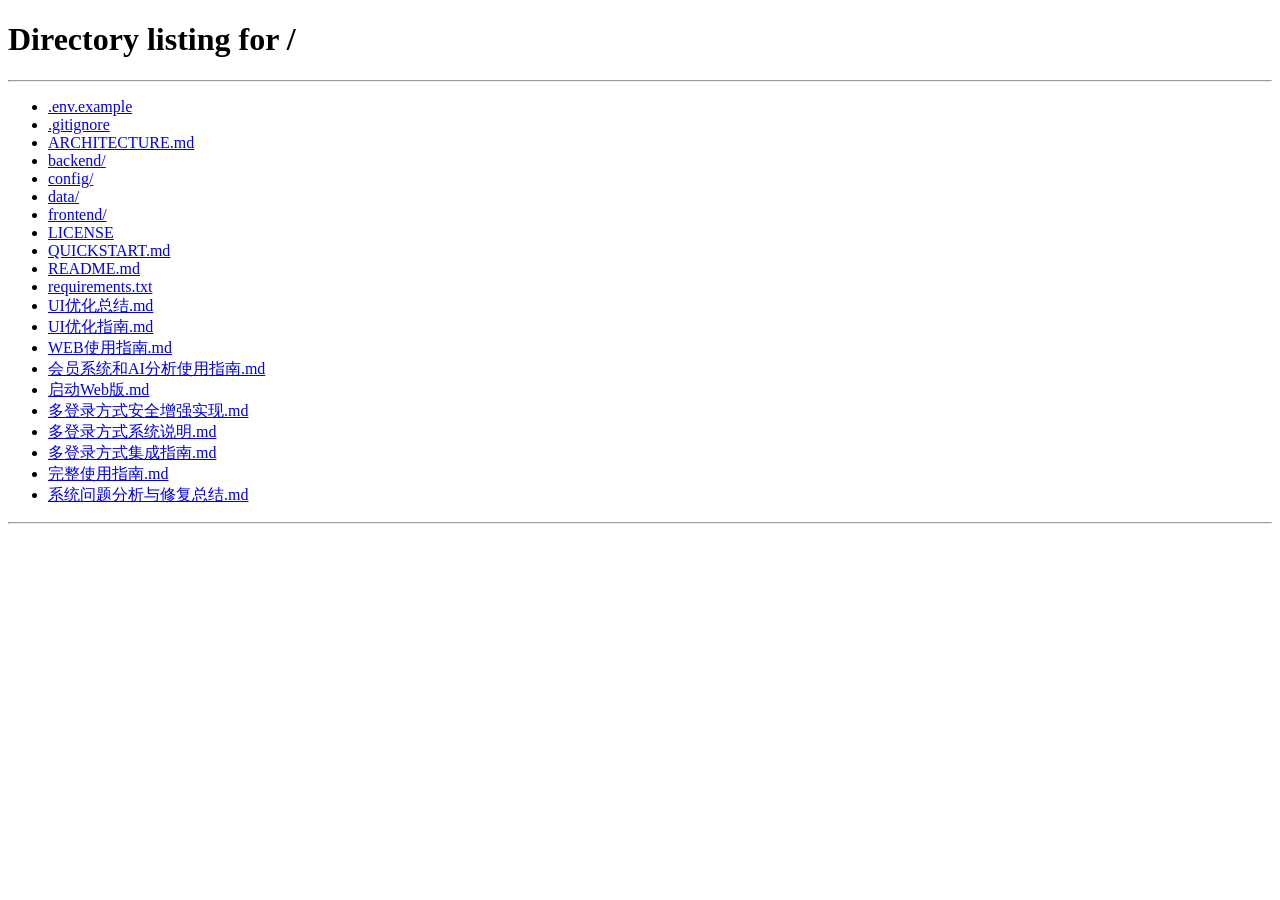
==== frontend/public/dashboard.html @ e8361f5a "fix: 修复页面渲染问题并添加统一导航系统 问题修复: - 配置FastAPI静态文件服务，修复CSS/JS无法加载的问题 - 添加/styles、/js、/assets路由映射 - 解决页面显示为" ====
<!DOCTYPE html>
<html lang="zh-CN">
<head>
    <meta charset="UTF-8">
    <meta name="viewport" content="width=device-width, initial-scale=1.0">
    <title>主控台 - AI陪伴学习系统</title>
    <link rel="stylesheet" href="/styles/design-system-enhanced.css">
    <style>
        body {
            background: linear-gradient(135deg, #667eea 0%, #764ba2 50%, #f093fb 100%);
            background-size: 400% 400%;
            animation: gradient-shift 15s ease infinite;
            min-height: 100vh;
            padding: 0;
            margin: 0;
        }

        @keyframes gradient-shift {
            0%, 100% { background-position: 0% 50%; }
            50% { background-position: 100% 50%; }
        }

        /* 顶部导航栏 */
        .navbar {
            background: rgba(255, 255, 255, 0.95);
            backdrop-filter: blur(10px);
            padding: 16px 0;
            box-shadow: 0 2px 20px rgba(0, 0, 0, 0.1);
            position: sticky;
            top: 0;
            z-index: 100;
        }

        .navbar-content {
            max-width: 1400px;
            margin: 0 auto;
            padding: 0 32px;
            display: flex;
            align-items: center;
            justify-content: space-between;
        }

        .navbar-brand {
            display: flex;
            align-items: center;
            gap: 12px;
            font-size: 24px;
            font-weight: 700;
            background: var(--primary-gradient);
            -webkit-background-clip: text;
            -webkit-text-fill-color: transparent;
            background-clip: text;
        }

        .navbar-menu {
            display: flex;
            gap: 8px;
        }

        .nav-item {
            padding: 8px 16px;
            border-radius: 8px;
            color: var(--text-primary);
            text-decoration: none;
            font-weight: 500;
            transition: all 0.2s;
        }

        .nav-item:hover {
            background: var(--gray-100);
        }

        .user-info {
            display: flex;
            align-items: center;
            gap: 12px;
        }

        .user-avatar {
            width: 40px;
            height: 40px;
            border-radius: 50%;
            background: var(--primary-gradient);
            display: flex;
            align-items: center;
            justify-content: center;
            color: white;
            font-weight: 600;
        }

        .btn-logout {
            padding: 8px 20px;
            background: transparent;
            border: 2px solid var(--primary-start);
            color: var(--primary-start);
            border-radius: 8px;
            cursor: pointer;
            font-weight: 600;
            transition: all 0.3s;
        }

        .btn-logout:hover {
            background: var(--primary-gradient);
            color: white;
            border-color: transparent;
        }

        /* 主内容区 */
        .main-content {
            max-width: 1400px;
            margin: 40px auto;
            padding: 0 32px;
        }

        .welcome-section {
            text-align: center;
            color: white;
            margin-bottom: 60px;
        }

        .welcome-title {
            font-size: 48px;
            font-weight: 700;
            margin-bottom: 16px;
            text-shadow: 0 2px 10px rgba(0, 0, 0, 0.2);
        }

        .welcome-subtitle {
            font-size: 20px;
            opacity: 0.95;
            text-shadow: 0 1px 5px rgba(0, 0, 0, 0.2);
        }

        /* 功能卡片网格 */
        .features-grid {
            display: grid;
            grid-template-columns: repeat(auto-fit, minmax(320px, 1fr));
            gap: 24px;
            margin-bottom: 40px;
        }

        .feature-card {
            background: rgba(255, 255, 255, 0.95);
            backdrop-filter: blur(10px);
            border-radius: 20px;
            padding: 32px;
            box-shadow: 0 10px 30px rgba(0, 0, 0, 0.1);
            transition: all 0.3s;
            cursor: pointer;
            text-decoration: none;
            color: inherit;
            display: block;
        }

        .feature-card:hover {
            transform: translateY(-8px);
            box-shadow: 0 20px 40px rgba(0, 0, 0, 0.2);
        }

        .feature-icon {
            width: 64px;
            height: 64px;
            border-radius: 16px;
            background: var(--primary-gradient);
            display: flex;
            align-items: center;
            justify-content: center;
            font-size: 32px;
            margin-bottom: 20px;
        }

        .feature-icon.secondary {
            background: var(--secondary-gradient);
        }

        .feature-icon.success {
            background: var(--success-gradient);
        }

        .feature-icon.warning {
            background: var(--warning-gradient);
        }

        .feature-title {
            font-size: 22px;
            font-weight: 700;
            color: var(--text-primary);
            margin-bottom: 12px;
        }

        .feature-description {
            font-size: 15px;
            color: var(--text-secondary);
            line-height: 1.6;
            margin-bottom: 20px;
        }

        .feature-badge {
            display: inline-flex;
            align-items: center;
            gap: 6px;
            padding: 6px 12px;
            background: rgba(102, 126, 234, 0.1);
            color: var(--primary-start);
            border-radius: 20px;
            font-size: 13px;
            font-weight: 600;
        }

        .feature-badge.vip {
            background: var(--vip-gradient);
            color: var(--gray-900);
        }

        /* 快速操作按钮 */
        .quick-actions {
            display: flex;
            gap: 16px;
            flex-wrap: wrap;
            margin-bottom: 40px;
        }

        .quick-btn {
            flex: 1;
            min-width: 200px;
            padding: 20px 32px;
            background: rgba(255, 255, 255, 0.95);
            backdrop-filter: blur(10px);
            border-radius: 16px;
            border: none;
            font-size: 16px;
            font-weight: 600;
            color: var(--text-primary);
            cursor: pointer;
            transition: all 0.3s;
            box-shadow: 0 4px 12px rgba(0, 0, 0, 0.1);
        }

        .quick-btn:hover {
            transform: translateY(-4px);
            box-shadow: 0 8px 20px rgba(0, 0, 0, 0.15);
        }

        .quick-btn.primary {
            background: var(--primary-gradient);
            color: white;
        }

        /* 响应式 */
        @media (max-width: 768px) {
            .navbar-menu {
                display: none;
            }

            .welcome-title {
                font-size: 32px;
            }

            .features-grid {
                grid-template-columns: 1fr;
            }

            .quick-actions {
                flex-direction: column;
            }

            .quick-btn {
                min-width: 100%;
            }
        }

        /* Loading遮罩 */
        .loading-overlay {
            position: fixed;
            top: 0;
            left: 0;
            right: 0;
            bottom: 0;
            background: rgba(255, 255, 255, 0.95);
            backdrop-filter: blur(4px);
            display: none;
            align-items: center;
            justify-content: center;
            z-index: 9999;
        }

        .loading-overlay.active {
            display: flex;
        }

        .loader {
            width: 50px;
            height: 50px;
            border: 5px solid rgba(102, 126, 234, 0.2);
            border-top-color: var(--primary-start);
            border-radius: 50%;
            animation: spin 1s linear infinite;
        }

        @keyframes spin {
            to { transform: rotate(360deg); }
        }
    </style>
</head>
<body>
    <!-- 顶部导航栏 -->
    <nav class="navbar">
        <div class="navbar-content">
            <div class="navbar-brand">
                <span>🎓</span>
                <span>AI陪伴学习系统</span>
            </div>

            <div class="navbar-menu">
                <a href="/dashboard" class="nav-item">主页</a>
                <a href="/student" class="nav-item">学习中心</a>
                <a href="/account-settings" class="nav-item">账号设置</a>
            </div>

            <div class="user-info">
                <div class="user-avatar" id="userAvatar">U</div>
                <button class="btn-logout" onclick="handleLogout()">退出登录</button>
            </div>
        </div>
    </nav>

    <!-- 主内容区 -->
    <div class="main-content">
        <!-- 欢迎区域 -->
        <div class="welcome-section">
            <h1 class="welcome-title">欢迎回来，<span id="userName">学生</span>！</h1>
            <p class="welcome-subtitle">选择下方功能开始您的智能学习之旅</p>
        </div>

        <!-- 快速操作 -->
        <div class="quick-actions">
            <button class="quick-btn primary" onclick="location.href='/student'">
                🚀 开始学习
            </button>
            <button class="quick-btn" onclick="location.href='/account-settings'">
                ⚙️ 账号设置
            </button>
            <button class="quick-btn" onclick="loadDashboard()">
                📊 学习报告
            </button>
        </div>

        <!-- 功能卡片 -->
        <div class="features-grid">
            <!-- 学习中心 -->
            <a href="/student" class="feature-card">
                <div class="feature-icon">📚</div>
                <h3 class="feature-title">学习中心</h3>
                <p class="feature-description">
                    开启AI陪伴学习，实时监测学习状态，智能分析学习内容，获得个性化建议。
                </p>
                <span class="feature-badge">🔥 核心功能</span>
            </a>

            <!-- 账号设置 -->
            <a href="/account-settings" class="feature-card">
                <div class="feature-icon secondary">🔐</div>
                <h3 class="feature-title">账号设置</h3>
                <p class="feature-description">
                    管理登录方式，绑定手机号、邮箱、微信等，提升账号安全性，查看安全分数。
                </p>
                <span class="feature-badge">安全分数: <span id="securityScore">--</span>/100</span>
            </a>

            <!-- VIP会员 -->
            <a href="#" onclick="showVIPModal(); return false;" class="feature-card">
                <div class="feature-icon warning">👑</div>
                <h3 class="feature-title">VIP会员</h3>
                <p class="feature-description">
                    升级VIP享受无限AI分析时长，深度学习内容识别，智能总结，优先支持。
                </p>
                <span class="feature-badge vip">💎 升级VIP</span>
            </a>

            <!-- 学习报告 -->
            <a href="#" onclick="showComingSoon('学习报告'); return false;" class="feature-card">
                <div class="feature-icon success">📈</div>
                <h3 class="feature-title">学习报告</h3>
                <p class="feature-description">
                    查看学习时长统计、专注度分析、学习趋势图表，全面了解学习情况。
                </p>
                <span class="feature-badge">即将推出</span>
            </a>

            <!-- 知识图谱 -->
            <a href="#" onclick="showComingSoon('知识图谱'); return false;" class="feature-card">
                <div class="feature-icon">🧠</div>
                <h3 class="feature-title">知识图谱</h3>
                <p class="feature-description">
                    可视化展示知识点掌握情况，追踪学习路径，发现知识盲点，智能推荐。
                </p>
                <span class="feature-badge">即将推出</span>
            </a>

            <!-- AI伙伴 -->
            <a href="#" onclick="showComingSoon('AI伙伴'); return false;" class="feature-card">
                <div class="feature-icon secondary">🤖</div>
                <h3 class="feature-title">AI伙伴</h3>
                <p class="feature-description">
                    AI助教、教练、朋友三种模式，提供学习辅导、鼓励支持、情感陪伴。
                </p>
                <span class="feature-badge">即将推出</span>
            </a>
        </div>
    </div>

    <!-- Loading遮罩 -->
    <div class="loading-overlay" id="loadingOverlay">
        <div class="loader"></div>
    </div>

    <script>
        const token = localStorage.getItem('token');

        // 页面加载
        window.onload = () => {
            if (!token) {
                window.location.href = '/';
                return;
            }
            loadUserInfo();
            loadSecurityScore();
        };

        // 加载用户信息
        async function loadUserInfo() {
            try {
                const response = await fetch('/api/auth/me', {
                    headers: {'Authorization': `Bearer ${token}`}
                });

                const result = await response.json();

                if (result.success) {
                    const user = result.data;
                    document.getElementById('userName').textContent = user.full_name || user.username || '学生';
                    const avatar = (user.full_name || user.username || 'U').charAt(0).toUpperCase();
                    document.getElementById('userAvatar').textContent = avatar;
                } else {
                    console.error('加载用户信息失败');
                }
            } catch (error) {
                console.error('加载用户信息错误:', error);
            }
        }

        // 加载安全分数
        async function loadSecurityScore() {
            try {
                const response = await fetch('/api/auth/security-status', {
                    headers: {'Authorization': `Bearer ${token}`}
                });

                const result = await response.json();

                if (result.success) {
                    document.getElementById('securityScore').textContent = result.data.security_score;
                }
            } catch (error) {
                console.error('加载安全分数错误:', error);
            }
        }

        // 登出
        function handleLogout() {
            if (confirm('确定要退出登录吗？')) {
                localStorage.clear();
                window.location.href = '/';
            }
        }

        // 显示VIP弹窗
        function showVIPModal() {
            alert('VIP会员功能正在开发中...\n\n升级VIP可享受：\n• 无限AI分析时长\n• 深度学习内容识别\n• 智能学习总结\n• 优先客服支持');
        }

        // 即将推出提示
        function showComingSoon(feature) {
            alert(`${feature}功能即将推出，敬请期待！`);
        }

        // 加载仪表板数据
        async function loadDashboard() {
            const overlay = document.getElementById('loadingOverlay');
            overlay.classList.add('active');

            try {
                const response = await fetch('/api/dashboard/student', {
                    headers: {'Authorization': `Bearer ${token}`}
                });

                const result = await response.json();

                if (result.success) {
                    // 显示仪表板数据
                    alert('学习数据加载成功！\n\n今日学习: ' + (result.data.today_minutes || 0) + '分钟\n本周学习: ' + (result.data.week_minutes || 0) + '分钟');
                } else {
                    alert('加载失败: ' + (result.message || '未知错误'));
                }
            } catch (error) {
                console.error('加载仪表板错误:', error);
                alert('网络错误，请稍后重试');
            } finally {
                overlay.classList.remove('active');
            }
        }
    </script>
</body>
</html>
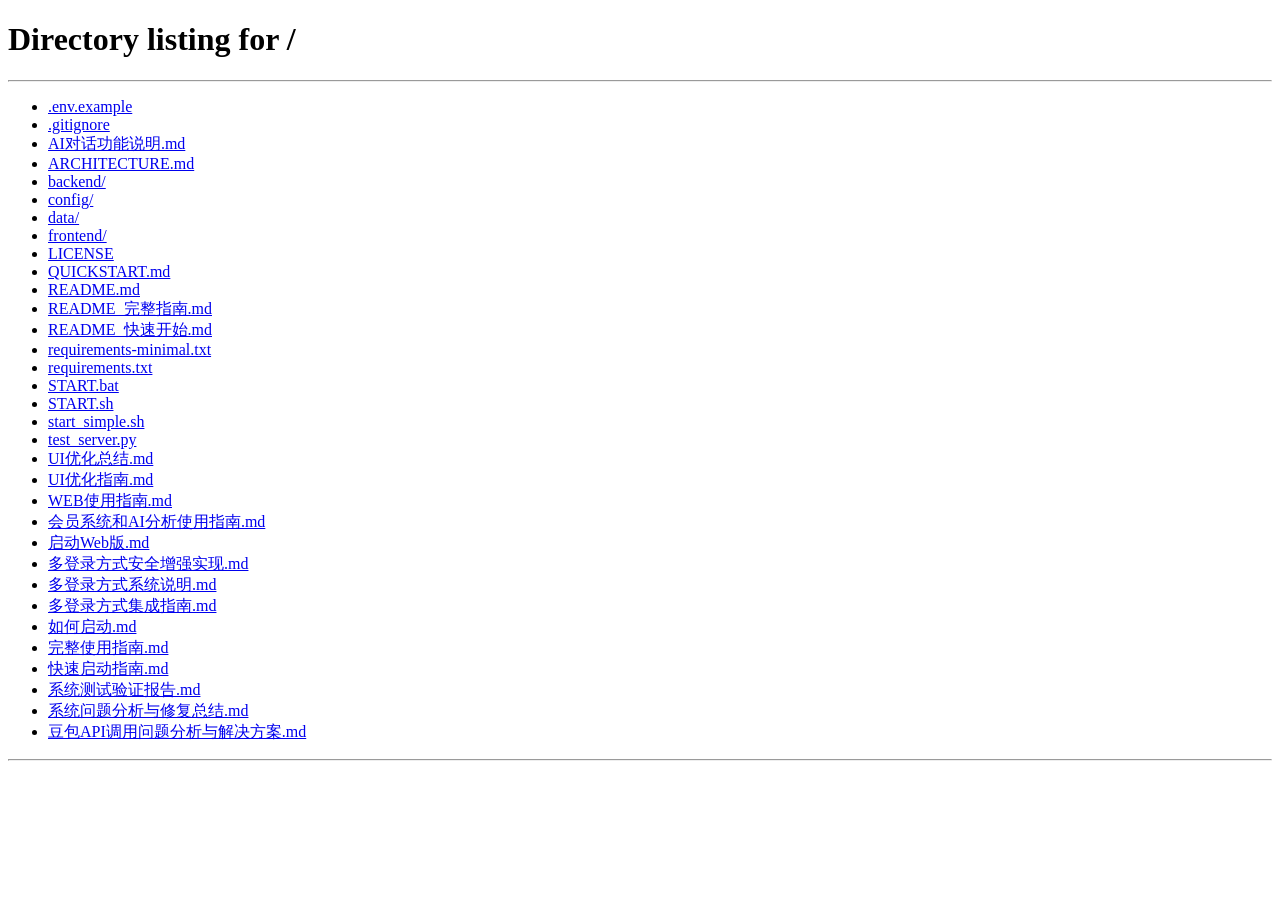
==== commit 4db6659c: "feat: 全面优化主控台页面，提升自然性和功能完整性 ## 主要改进  ### 1. 增加统计概览（更全面） - 新增4个统计卡片：今日学习、本周学习、学习专注度、安全分数 - 实时显示学习数据，带" ====
--- a/frontend/public/dashboard.html
+++ b/frontend/public/dashboard.html
@@ -70,6 +70,11 @@
             background: var(--gray-100);
         }
 
+        .nav-item.active {
+            background: var(--primary-gradient);
+            color: white;
+        }
+
         .user-info {
             display: flex;
             align-items: center;
@@ -109,19 +114,19 @@
         .main-content {
             max-width: 1400px;
             margin: 40px auto;
-            padding: 0 32px;
+            padding: 0 32px 40px;
         }
 
         .welcome-section {
             text-align: center;
             color: white;
-            margin-bottom: 60px;
+            margin-bottom: 40px;
         }
 
         .welcome-title {
             font-size: 48px;
             font-weight: 700;
-            margin-bottom: 16px;
+            margin-bottom: 12px;
             text-shadow: 0 2px 10px rgba(0, 0, 0, 0.2);
         }
 
@@ -129,101 +134,92 @@
             font-size: 20px;
             opacity: 0.95;
             text-shadow: 0 1px 5px rgba(0, 0, 0, 0.2);
-        }
-
-        /* 功能卡片网格 */
-        .features-grid {
+            margin-bottom: 8px;
+        }
+
+        .current-time {
+            font-size: 16px;
+            opacity: 0.9;
+            text-shadow: 0 1px 5px rgba(0, 0, 0, 0.2);
+        }
+
+        /* 统计卡片 */
+        .stats-grid {
             display: grid;
-            grid-template-columns: repeat(auto-fit, minmax(320px, 1fr));
-            gap: 24px;
+            grid-template-columns: repeat(auto-fit, minmax(240px, 1fr));
+            gap: 20px;
             margin-bottom: 40px;
         }
 
-        .feature-card {
+        .stat-card {
             background: rgba(255, 255, 255, 0.95);
             backdrop-filter: blur(10px);
-            border-radius: 20px;
-            padding: 32px;
-            box-shadow: 0 10px 30px rgba(0, 0, 0, 0.1);
+            border-radius: 16px;
+            padding: 24px;
+            box-shadow: 0 4px 12px rgba(0, 0, 0, 0.1);
             transition: all 0.3s;
-            cursor: pointer;
-            text-decoration: none;
-            color: inherit;
-            display: block;
-        }
-
-        .feature-card:hover {
-            transform: translateY(-8px);
-            box-shadow: 0 20px 40px rgba(0, 0, 0, 0.2);
-        }
-
-        .feature-icon {
-            width: 64px;
-            height: 64px;
-            border-radius: 16px;
-            background: var(--primary-gradient);
+        }
+
+        .stat-card:hover {
+            transform: translateY(-4px);
+            box-shadow: 0 8px 20px rgba(0, 0, 0, 0.15);
+        }
+
+        .stat-header {
+            display: flex;
+            align-items: center;
+            gap: 12px;
+            margin-bottom: 16px;
+        }
+
+        .stat-icon {
+            width: 48px;
+            height: 48px;
+            border-radius: 12px;
             display: flex;
             align-items: center;
             justify-content: center;
+            font-size: 24px;
+        }
+
+        .stat-icon.primary { background: var(--primary-gradient); }
+        .stat-icon.secondary { background: var(--secondary-gradient); }
+        .stat-icon.success { background: var(--success-gradient); }
+        .stat-icon.warning { background: var(--warning-gradient); }
+
+        .stat-title {
+            font-size: 14px;
+            color: var(--text-secondary);
+            font-weight: 500;
+        }
+
+        .stat-value {
             font-size: 32px;
-            margin-bottom: 20px;
-        }
-
-        .feature-icon.secondary {
-            background: var(--secondary-gradient);
-        }
-
-        .feature-icon.success {
-            background: var(--success-gradient);
-        }
-
-        .feature-icon.warning {
-            background: var(--warning-gradient);
-        }
-
-        .feature-title {
-            font-size: 22px;
             font-weight: 700;
             color: var(--text-primary);
-            margin-bottom: 12px;
-        }
-
-        .feature-description {
-            font-size: 15px;
-            color: var(--text-secondary);
-            line-height: 1.6;
-            margin-bottom: 20px;
-        }
-
-        .feature-badge {
-            display: inline-flex;
-            align-items: center;
-            gap: 6px;
-            padding: 6px 12px;
-            background: rgba(102, 126, 234, 0.1);
-            color: var(--primary-start);
-            border-radius: 20px;
+            margin-bottom: 8px;
+        }
+
+        .stat-change {
             font-size: 13px;
-            font-weight: 600;
-        }
-
-        .feature-badge.vip {
-            background: var(--vip-gradient);
-            color: var(--gray-900);
-        }
-
-        /* 快速操作按钮 */
+            display: flex;
+            align-items: center;
+            gap: 4px;
+        }
+
+        .stat-change.positive { color: var(--success-start); }
+        .stat-change.neutral { color: var(--text-secondary); }
+
+        /* 快速操作 */
         .quick-actions {
-            display: flex;
+            display: grid;
+            grid-template-columns: repeat(auto-fit, minmax(200px, 1fr));
             gap: 16px;
-            flex-wrap: wrap;
             margin-bottom: 40px;
         }
 
         .quick-btn {
-            flex: 1;
-            min-width: 200px;
-            padding: 20px 32px;
+            padding: 20px 24px;
             background: rgba(255, 255, 255, 0.95);
             backdrop-filter: blur(10px);
             border-radius: 16px;
@@ -234,6 +230,10 @@
             cursor: pointer;
             transition: all 0.3s;
             box-shadow: 0 4px 12px rgba(0, 0, 0, 0.1);
+            display: flex;
+            align-items: center;
+            justify-content: center;
+            gap: 8px;
         }
 
         .quick-btn:hover {
@@ -246,27 +246,323 @@
             color: white;
         }
 
-        /* 响应式 */
-        @media (max-width: 768px) {
-            .navbar-menu {
-                display: none;
-            }
-
-            .welcome-title {
-                font-size: 32px;
-            }
-
-            .features-grid {
-                grid-template-columns: 1fr;
-            }
-
-            .quick-actions {
-                flex-direction: column;
-            }
-
-            .quick-btn {
-                min-width: 100%;
-            }
+        /* 内容区块 */
+        .content-section {
+            margin-bottom: 40px;
+        }
+
+        .section-header {
+            display: flex;
+            align-items: center;
+            justify-content: space-between;
+            margin-bottom: 20px;
+        }
+
+        .section-title {
+            font-size: 24px;
+            font-weight: 700;
+            color: white;
+            text-shadow: 0 2px 10px rgba(0, 0, 0, 0.2);
+        }
+
+        .section-link {
+            color: white;
+            text-decoration: none;
+            font-size: 14px;
+            opacity: 0.9;
+            transition: opacity 0.2s;
+        }
+
+        .section-link:hover {
+            opacity: 1;
+            text-decoration: underline;
+        }
+
+        /* 功能卡片网格 */
+        .features-grid {
+            display: grid;
+            grid-template-columns: repeat(auto-fill, minmax(280px, 1fr));
+            gap: 20px;
+            margin-bottom: 40px;
+        }
+
+        .feature-card {
+            background: rgba(255, 255, 255, 0.95);
+            backdrop-filter: blur(10px);
+            border-radius: 16px;
+            padding: 24px;
+            box-shadow: 0 4px 12px rgba(0, 0, 0, 0.1);
+            transition: all 0.3s;
+            cursor: pointer;
+            text-decoration: none;
+            color: inherit;
+            display: block;
+            position: relative;
+            overflow: hidden;
+        }
+
+        .feature-card:hover {
+            transform: translateY(-6px);
+            box-shadow: 0 12px 24px rgba(0, 0, 0, 0.2);
+        }
+
+        .feature-card.disabled {
+            opacity: 0.6;
+            cursor: not-allowed;
+        }
+
+        .feature-card.disabled:hover {
+            transform: none;
+        }
+
+        .feature-icon {
+            width: 56px;
+            height: 56px;
+            border-radius: 12px;
+            background: var(--primary-gradient);
+            display: flex;
+            align-items: center;
+            justify-content: center;
+            font-size: 28px;
+            margin-bottom: 16px;
+        }
+
+        .feature-icon.secondary { background: var(--secondary-gradient); }
+        .feature-icon.success { background: var(--success-gradient); }
+        .feature-icon.warning { background: var(--warning-gradient); }
+
+        .feature-title {
+            font-size: 18px;
+            font-weight: 700;
+            color: var(--text-primary);
+            margin-bottom: 8px;
+        }
+
+        .feature-description {
+            font-size: 14px;
+            color: var(--text-secondary);
+            line-height: 1.6;
+            margin-bottom: 16px;
+        }
+
+        .feature-meta {
+            display: flex;
+            align-items: center;
+            justify-content: space-between;
+            gap: 8px;
+        }
+
+        .feature-badge {
+            display: inline-flex;
+            align-items: center;
+            gap: 4px;
+            padding: 4px 10px;
+            background: rgba(102, 126, 234, 0.1);
+            color: var(--primary-start);
+            border-radius: 12px;
+            font-size: 12px;
+            font-weight: 600;
+        }
+
+        .feature-badge.available {
+            background: rgba(52, 211, 153, 0.1);
+            color: var(--success-start);
+        }
+
+        .feature-badge.vip {
+            background: var(--vip-gradient);
+            color: var(--gray-900);
+        }
+
+        .feature-badge.coming {
+            background: rgba(156, 163, 175, 0.1);
+            color: var(--text-secondary);
+        }
+
+        /* 最近活动 */
+        .activity-list {
+            background: rgba(255, 255, 255, 0.95);
+            backdrop-filter: blur(10px);
+            border-radius: 16px;
+            padding: 24px;
+            box-shadow: 0 4px 12px rgba(0, 0, 0, 0.1);
+        }
+
+        .activity-item {
+            display: flex;
+            align-items: center;
+            gap: 16px;
+            padding: 16px;
+            border-radius: 12px;
+            transition: background 0.2s;
+            margin-bottom: 8px;
+        }
+
+        .activity-item:hover {
+            background: var(--gray-50);
+        }
+
+        .activity-icon {
+            width: 40px;
+            height: 40px;
+            border-radius: 10px;
+            background: var(--primary-gradient);
+            display: flex;
+            align-items: center;
+            justify-content: center;
+            font-size: 20px;
+            flex-shrink: 0;
+        }
+
+        .activity-content {
+            flex: 1;
+        }
+
+        .activity-title {
+            font-size: 15px;
+            font-weight: 600;
+            color: var(--text-primary);
+            margin-bottom: 4px;
+        }
+
+        .activity-time {
+            font-size: 13px;
+            color: var(--text-secondary);
+        }
+
+        .activity-value {
+            font-size: 18px;
+            font-weight: 700;
+            color: var(--primary-start);
+        }
+
+        .empty-state {
+            text-align: center;
+            padding: 40px 20px;
+            color: var(--text-secondary);
+        }
+
+        .empty-state-icon {
+            font-size: 48px;
+            margin-bottom: 16px;
+            opacity: 0.5;
+        }
+
+        /* 模态框 */
+        .modal-overlay {
+            position: fixed;
+            top: 0;
+            left: 0;
+            right: 0;
+            bottom: 0;
+            background: rgba(0, 0, 0, 0.5);
+            backdrop-filter: blur(4px);
+            display: none;
+            align-items: center;
+            justify-content: center;
+            z-index: 1000;
+            animation: fadeIn 0.3s;
+        }
+
+        .modal-overlay.active {
+            display: flex;
+        }
+
+        @keyframes fadeIn {
+            from { opacity: 0; }
+            to { opacity: 1; }
+        }
+
+        .modal-content {
+            background: white;
+            border-radius: 20px;
+            padding: 32px;
+            max-width: 500px;
+            width: 90%;
+            box-shadow: 0 20px 60px rgba(0, 0, 0, 0.3);
+            animation: slideUp 0.3s;
+        }
+
+        @keyframes slideUp {
+            from { transform: translateY(20px); opacity: 0; }
+            to { transform: translateY(0); opacity: 1; }
+        }
+
+        .modal-header {
+            display: flex;
+            align-items: center;
+            gap: 12px;
+            margin-bottom: 20px;
+        }
+
+        .modal-icon {
+            width: 56px;
+            height: 56px;
+            border-radius: 14px;
+            background: var(--warning-gradient);
+            display: flex;
+            align-items: center;
+            justify-content: center;
+            font-size: 32px;
+        }
+
+        .modal-title {
+            font-size: 24px;
+            font-weight: 700;
+            color: var(--text-primary);
+        }
+
+        .modal-body {
+            margin-bottom: 24px;
+            color: var(--text-secondary);
+            line-height: 1.6;
+        }
+
+        .modal-features {
+            background: var(--gray-50);
+            border-radius: 12px;
+            padding: 20px;
+            margin: 20px 0;
+        }
+
+        .modal-feature-item {
+            display: flex;
+            align-items: center;
+            gap: 12px;
+            padding: 8px 0;
+            color: var(--text-primary);
+            font-size: 15px;
+        }
+
+        .modal-actions {
+            display: flex;
+            gap: 12px;
+        }
+
+        .modal-btn {
+            flex: 1;
+            padding: 12px 24px;
+            border-radius: 10px;
+            border: none;
+            font-size: 16px;
+            font-weight: 600;
+            cursor: pointer;
+            transition: all 0.2s;
+        }
+
+        .modal-btn.primary {
+            background: var(--primary-gradient);
+            color: white;
+        }
+
+        .modal-btn.secondary {
+            background: var(--gray-100);
+            color: var(--text-primary);
+        }
+
+        .modal-btn:hover {
+            transform: translateY(-2px);
+            box-shadow: 0 4px 12px rgba(0, 0, 0, 0.15);
         }
 
         /* Loading遮罩 */
@@ -300,6 +596,29 @@
         @keyframes spin {
             to { transform: rotate(360deg); }
         }
+
+        /* 响应式 */
+        @media (max-width: 768px) {
+            .navbar-menu {
+                display: none;
+            }
+
+            .welcome-title {
+                font-size: 32px;
+            }
+
+            .stats-grid {
+                grid-template-columns: 1fr;
+            }
+
+            .features-grid {
+                grid-template-columns: 1fr;
+            }
+
+            .quick-actions {
+                grid-template-columns: 1fr;
+            }
+        }
     </style>
 </head>
 <body>
@@ -312,7 +631,7 @@
             </div>
 
             <div class="navbar-menu">
-                <a href="/dashboard" class="nav-item">主页</a>
+                <a href="/dashboard" class="nav-item active">主页</a>
                 <a href="/student" class="nav-item">学习中心</a>
                 <a href="/account-settings" class="nav-item">账号设置</a>
             </div>
@@ -329,83 +648,255 @@
         <!-- 欢迎区域 -->
         <div class="welcome-section">
             <h1 class="welcome-title">欢迎回来，<span id="userName">学生</span>！</h1>
-            <p class="welcome-subtitle">选择下方功能开始您的智能学习之旅</p>
+            <p class="welcome-subtitle">让我们开始今天的学习之旅</p>
+            <p class="current-time" id="currentTime"></p>
+        </div>
+
+        <!-- 统计概览 -->
+        <div class="stats-grid">
+            <div class="stat-card">
+                <div class="stat-header">
+                    <div class="stat-icon primary">⏱️</div>
+                    <div class="stat-title">今日学习</div>
+                </div>
+                <div class="stat-value"><span id="todayMinutes">0</span> 分钟</div>
+                <div class="stat-change positive">
+                    <span>📈</span>
+                    <span>继续保持！</span>
+                </div>
+            </div>
+
+            <div class="stat-card">
+                <div class="stat-header">
+                    <div class="stat-icon secondary">📅</div>
+                    <div class="stat-title">本周学习</div>
+                </div>
+                <div class="stat-value"><span id="weekMinutes">0</span> 分钟</div>
+                <div class="stat-change neutral">
+                    <span>本周累计</span>
+                </div>
+            </div>
+
+            <div class="stat-card">
+                <div class="stat-header">
+                    <div class="stat-icon success">🎯</div>
+                    <div class="stat-title">学习专注度</div>
+                </div>
+                <div class="stat-value"><span id="focusScore">--</span>%</div>
+                <div class="stat-change neutral">
+                    <span>平均水平</span>
+                </div>
+            </div>
+
+            <div class="stat-card">
+                <div class="stat-header">
+                    <div class="stat-icon warning">🔒</div>
+                    <div class="stat-title">安全分数</div>
+                </div>
+                <div class="stat-value"><span id="securityScore">--</span>/100</div>
+                <div class="stat-change neutral">
+                    <span id="securityStatus">加载中...</span>
+                </div>
+            </div>
         </div>
 
         <!-- 快速操作 -->
         <div class="quick-actions">
             <button class="quick-btn primary" onclick="location.href='/student'">
-                🚀 开始学习
+                <span>🚀</span>
+                <span>开始学习</span>
+            </button>
+            <button class="quick-btn" onclick="location.href='/student'">
+                <span>🤖</span>
+                <span>AI伙伴对话</span>
             </button>
             <button class="quick-btn" onclick="location.href='/account-settings'">
-                ⚙️ 账号设置
+                <span>⚙️</span>
+                <span>账号设置</span>
             </button>
-            <button class="quick-btn" onclick="loadDashboard()">
-                📊 学习报告
+            <button class="quick-btn" onclick="showVIPModal()">
+                <span>👑</span>
+                <span>升级VIP</span>
             </button>
         </div>
 
-        <!-- 功能卡片 -->
-        <div class="features-grid">
-            <!-- 学习中心 -->
-            <a href="/student" class="feature-card">
-                <div class="feature-icon">📚</div>
-                <h3 class="feature-title">学习中心</h3>
-                <p class="feature-description">
-                    开启AI陪伴学习，实时监测学习状态，智能分析学习内容，获得个性化建议。
+        <!-- 核心功能 -->
+        <div class="content-section">
+            <div class="section-header">
+                <h2 class="section-title">📚 核心功能</h2>
+            </div>
+
+            <div class="features-grid">
+                <!-- 学习中心 -->
+                <a href="/student" class="feature-card">
+                    <div class="feature-icon primary">📚</div>
+                    <h3 class="feature-title">学习中心</h3>
+                    <p class="feature-description">
+                        开启AI陪伴学习，实时监测学习状态，智能分析学习内容，获得个性化建议。
+                    </p>
+                    <div class="feature-meta">
+                        <span class="feature-badge available">✓ 立即使用</span>
+                    </div>
+                </a>
+
+                <!-- AI学习伙伴 -->
+                <a href="/student" class="feature-card">
+                    <div class="feature-icon secondary">🤖</div>
+                    <h3 class="feature-title">AI学习伙伴</h3>
+                    <p class="feature-description">
+                        AI助教、教练、朋友三种模式，提供学习辅导、鼓励支持、情感陪伴。
+                    </p>
+                    <div class="feature-meta">
+                        <span class="feature-badge available">✓ 立即使用</span>
+                    </div>
+                </a>
+
+                <!-- 账号安全 -->
+                <a href="/account-settings" class="feature-card">
+                    <div class="feature-icon warning">🔐</div>
+                    <h3 class="feature-title">账号设置</h3>
+                    <p class="feature-description">
+                        管理登录方式，绑定手机号、邮箱、微信等，提升账号安全性，查看安全分数。
+                    </p>
+                    <div class="feature-meta">
+                        <span class="feature-badge">安全分数: <span id="securityScore2">--</span></span>
+                    </div>
+                </a>
+
+                <!-- VIP会员 -->
+                <a href="#" onclick="showVIPModal(); return false;" class="feature-card">
+                    <div class="feature-icon success">👑</div>
+                    <h3 class="feature-title">VIP会员</h3>
+                    <p class="feature-description">
+                        升级VIP享受无限AI分析时长，深度学习内容识别，智能总结，优先支持。
+                    </p>
+                    <div class="feature-meta">
+                        <span class="feature-badge vip">💎 升级VIP</span>
+                    </div>
+                </a>
+            </div>
+        </div>
+
+        <!-- 更多功能 -->
+        <div class="content-section">
+            <div class="section-header">
+                <h2 class="section-title">🔮 即将推出</h2>
+            </div>
+
+            <div class="features-grid">
+                <!-- 学习报告 -->
+                <div class="feature-card disabled">
+                    <div class="feature-icon success">📈</div>
+                    <h3 class="feature-title">学习报告</h3>
+                    <p class="feature-description">
+                        查看学习时长统计、专注度分析、学习趋势图表，全面了解学习情况。
+                    </p>
+                    <div class="feature-meta">
+                        <span class="feature-badge coming">⏰ 即将推出</span>
+                    </div>
+                </div>
+
+                <!-- 知识图谱 -->
+                <div class="feature-card disabled">
+                    <div class="feature-icon primary">🧠</div>
+                    <h3 class="feature-title">知识图谱</h3>
+                    <p class="feature-description">
+                        可视化展示知识点掌握情况，追踪学习路径，发现知识盲点，智能推荐。
+                    </p>
+                    <div class="feature-meta">
+                        <span class="feature-badge coming">⏰ 即将推出</span>
+                    </div>
+                </div>
+
+                <!-- 学习小组 -->
+                <div class="feature-card disabled">
+                    <div class="feature-icon secondary">👥</div>
+                    <h3 class="feature-title">学习小组</h3>
+                    <p class="feature-description">
+                        创建或加入学习小组，与同学一起学习，分享笔记，互相监督，共同进步。
+                    </p>
+                    <div class="feature-meta">
+                        <span class="feature-badge coming">⏰ 即将推出</span>
+                    </div>
+                </div>
+
+                <!-- 智能提醒 -->
+                <div class="feature-card disabled">
+                    <div class="feature-icon warning">⏰</div>
+                    <h3 class="feature-title">智能提醒</h3>
+                    <p class="feature-description">
+                        根据学习计划和习惯，智能提醒学习时间，防止拖延，养成良好学习习惯。
+                    </p>
+                    <div class="feature-meta">
+                        <span class="feature-badge coming">⏰ 即将推出</span>
+                    </div>
+                </div>
+            </div>
+        </div>
+
+        <!-- 最近活动 -->
+        <div class="content-section">
+            <div class="section-header">
+                <h2 class="section-title">📊 最近活动</h2>
+                <a href="#" class="section-link" onclick="loadDashboard(); return false;">查看全部 →</a>
+            </div>
+
+            <div class="activity-list" id="activityList">
+                <div class="empty-state">
+                    <div class="empty-state-icon">📭</div>
+                    <div>暂无学习记录，开始你的第一次学习吧！</div>
+                </div>
+            </div>
+        </div>
+    </div>
+
+    <!-- VIP模态框 -->
+    <div class="modal-overlay" id="vipModal">
+        <div class="modal-content">
+            <div class="modal-header">
+                <div class="modal-icon">👑</div>
+                <h3 class="modal-title">升级VIP会员</h3>
+            </div>
+
+            <div class="modal-body">
+                <p>升级VIP会员，享受更多专属特权：</p>
+
+                <div class="modal-features">
+                    <div class="modal-feature-item">
+                        <span>✓</span>
+                        <span>无限AI分析时长</span>
+                    </div>
+                    <div class="modal-feature-item">
+                        <span>✓</span>
+                        <span>深度学习内容识别</span>
+                    </div>
+                    <div class="modal-feature-item">
+                        <span>✓</span>
+                        <span>智能学习总结报告</span>
+                    </div>
+                    <div class="modal-feature-item">
+                        <span>✓</span>
+                        <span>优先客服支持</span>
+                    </div>
+                    <div class="modal-feature-item">
+                        <span>✓</span>
+                        <span>专属学习建议</span>
+                    </div>
+                    <div class="modal-feature-item">
+                        <span>✓</span>
+                        <span>高级数据分析</span>
+                    </div>
+                </div>
+
+                <p style="color: var(--text-secondary); font-size: 14px; margin-top: 16px;">
+                    VIP功能正在开发中，敬请期待...
                 </p>
-                <span class="feature-badge">🔥 核心功能</span>
-            </a>
-
-            <!-- 账号设置 -->
-            <a href="/account-settings" class="feature-card">
-                <div class="feature-icon secondary">🔐</div>
-                <h3 class="feature-title">账号设置</h3>
-                <p class="feature-description">
-                    管理登录方式，绑定手机号、邮箱、微信等，提升账号安全性，查看安全分数。
-                </p>
-                <span class="feature-badge">安全分数: <span id="securityScore">--</span>/100</span>
-            </a>
-
-            <!-- VIP会员 -->
-            <a href="#" onclick="showVIPModal(); return false;" class="feature-card">
-                <div class="feature-icon warning">👑</div>
-                <h3 class="feature-title">VIP会员</h3>
-                <p class="feature-description">
-                    升级VIP享受无限AI分析时长，深度学习内容识别，智能总结，优先支持。
-                </p>
-                <span class="feature-badge vip">💎 升级VIP</span>
-            </a>
-
-            <!-- 学习报告 -->
-            <a href="#" onclick="showComingSoon('学习报告'); return false;" class="feature-card">
-                <div class="feature-icon success">📈</div>
-                <h3 class="feature-title">学习报告</h3>
-                <p class="feature-description">
-                    查看学习时长统计、专注度分析、学习趋势图表，全面了解学习情况。
-                </p>
-                <span class="feature-badge">即将推出</span>
-            </a>
-
-            <!-- 知识图谱 -->
-            <a href="#" onclick="showComingSoon('知识图谱'); return false;" class="feature-card">
-                <div class="feature-icon">🧠</div>
-                <h3 class="feature-title">知识图谱</h3>
-                <p class="feature-description">
-                    可视化展示知识点掌握情况，追踪学习路径，发现知识盲点，智能推荐。
-                </p>
-                <span class="feature-badge">即将推出</span>
-            </a>
-
-            <!-- AI伙伴 -->
-            <a href="#" onclick="showComingSoon('AI伙伴'); return false;" class="feature-card">
-                <div class="feature-icon secondary">🤖</div>
-                <h3 class="feature-title">AI伙伴</h3>
-                <p class="feature-description">
-                    AI助教、教练、朋友三种模式，提供学习辅导、鼓励支持、情感陪伴。
-                </p>
-                <span class="feature-badge">即将推出</span>
-            </a>
+            </div>
+
+            <div class="modal-actions">
+                <button class="modal-btn secondary" onclick="closeVIPModal()">稍后再说</button>
+                <button class="modal-btn primary" onclick="closeVIPModal()">了解更多</button>
+            </div>
         </div>
     </div>
 
@@ -423,9 +914,26 @@
                 window.location.href = '/';
                 return;
             }
+            updateCurrentTime();
+            setInterval(updateCurrentTime, 1000);
             loadUserInfo();
             loadSecurityScore();
+            loadDashboardStats();
         };
+
+        // 更新当前时间
+        function updateCurrentTime() {
+            const now = new Date();
+            const options = {
+                weekday: 'long',
+                year: 'numeric',
+                month: 'long',
+                day: 'numeric',
+                hour: '2-digit',
+                minute: '2-digit'
+            };
+            document.getElementById('currentTime').textContent = now.toLocaleDateString('zh-CN', options);
+        }
 
         // 加载用户信息
         async function loadUserInfo() {
@@ -438,8 +946,9 @@
 
                 if (result.success) {
                     const user = result.data;
-                    document.getElementById('userName').textContent = user.full_name || user.username || '学生';
-                    const avatar = (user.full_name || user.username || 'U').charAt(0).toUpperCase();
+                    const displayName = user.full_name || user.username || '学生';
+                    document.getElementById('userName').textContent = displayName;
+                    const avatar = displayName.charAt(0).toUpperCase();
                     document.getElementById('userAvatar').textContent = avatar;
                 } else {
                     console.error('加载用户信息失败');
@@ -459,11 +968,102 @@
                 const result = await response.json();
 
                 if (result.success) {
-                    document.getElementById('securityScore').textContent = result.data.security_score;
+                    const score = result.data.security_score;
+                    document.getElementById('securityScore').textContent = score;
+                    document.getElementById('securityScore2').textContent = score;
+
+                    // 安全分数状态
+                    const statusEl = document.getElementById('securityStatus');
+                    if (score >= 80) {
+                        statusEl.textContent = '安全';
+                        statusEl.style.color = 'var(--success-start)';
+                    } else if (score >= 60) {
+                        statusEl.textContent = '一般';
+                        statusEl.style.color = 'var(--warning-start)';
+                    } else {
+                        statusEl.textContent = '需加强';
+                        statusEl.style.color = 'var(--error-start)';
+                    }
                 }
             } catch (error) {
                 console.error('加载安全分数错误:', error);
-            }
+                document.getElementById('securityStatus').textContent = '未知';
+            }
+        }
+
+        // 加载仪表板统计数据
+        async function loadDashboardStats() {
+            try {
+                const response = await fetch('/api/dashboard/student', {
+                    headers: {'Authorization': `Bearer ${token}`}
+                });
+
+                const result = await response.json();
+
+                if (result.success) {
+                    const data = result.data;
+
+                    // 更新统计数据
+                    document.getElementById('todayMinutes').textContent = data.today_minutes || 0;
+                    document.getElementById('weekMinutes').textContent = data.week_minutes || 0;
+
+                    // 计算专注度（模拟）
+                    const focus = data.today_minutes > 0 ? Math.min(95, 70 + Math.floor(data.today_minutes / 10)) : 0;
+                    document.getElementById('focusScore').textContent = focus;
+
+                    // 显示最近活动
+                    if (data.recent_sessions && data.recent_sessions.length > 0) {
+                        displayRecentActivity(data.recent_sessions);
+                    }
+                } else {
+                    console.log('暂无学习数据');
+                }
+            } catch (error) {
+                console.error('加载统计数据错误:', error);
+            }
+        }
+
+        // 显示最近活动
+        function displayRecentActivity(sessions) {
+            const activityList = document.getElementById('activityList');
+
+            if (sessions.length === 0) {
+                return;
+            }
+
+            let html = '';
+            sessions.slice(0, 5).forEach(session => {
+                const duration = Math.floor((new Date(session.end_time) - new Date(session.start_time)) / 60000);
+                const timeAgo = getTimeAgo(session.start_time);
+
+                html += `
+                    <div class="activity-item">
+                        <div class="activity-icon">📚</div>
+                        <div class="activity-content">
+                            <div class="activity-title">学习会话</div>
+                            <div class="activity-time">${timeAgo}</div>
+                        </div>
+                        <div class="activity-value">${duration}分钟</div>
+                    </div>
+                `;
+            });
+
+            activityList.innerHTML = html;
+        }
+
+        // 计算时间差
+        function getTimeAgo(timestamp) {
+            const now = new Date();
+            const past = new Date(timestamp);
+            const diffMs = now - past;
+            const diffMins = Math.floor(diffMs / 60000);
+            const diffHours = Math.floor(diffMins / 60);
+            const diffDays = Math.floor(diffHours / 24);
+
+            if (diffDays > 0) return `${diffDays}天前`;
+            if (diffHours > 0) return `${diffHours}小时前`;
+            if (diffMins > 0) return `${diffMins}分钟前`;
+            return '刚刚';
         }
 
         // 登出
@@ -476,36 +1076,33 @@
 
         // 显示VIP弹窗
         function showVIPModal() {
-            alert('VIP会员功能正在开发中...\n\n升级VIP可享受：\n• 无限AI分析时长\n• 深度学习内容识别\n• 智能学习总结\n• 优先客服支持');
-        }
-
-        // 即将推出提示
-        function showComingSoon(feature) {
-            alert(`${feature}功能即将推出，敬请期待！`);
-        }
-
-        // 加载仪表板数据
+            document.getElementById('vipModal').classList.add('active');
+        }
+
+        // 关闭VIP弹窗
+        function closeVIPModal() {
+            document.getElementById('vipModal').classList.remove('active');
+        }
+
+        // 点击遮罩关闭
+        document.getElementById('vipModal').addEventListener('click', (e) => {
+            if (e.target.id === 'vipModal') {
+                closeVIPModal();
+            }
+        });
+
+        // 加载仪表板数据（查看全部）
         async function loadDashboard() {
             const overlay = document.getElementById('loadingOverlay');
             overlay.classList.add('active');
 
             try {
-                const response = await fetch('/api/dashboard/student', {
-                    headers: {'Authorization': `Bearer ${token}`}
-                });
-
-                const result = await response.json();
-
-                if (result.success) {
-                    // 显示仪表板数据
-                    alert('学习数据加载成功！\n\n今日学习: ' + (result.data.today_minutes || 0) + '分钟\n本周学习: ' + (result.data.week_minutes || 0) + '分钟');
-                } else {
-                    alert('加载失败: ' + (result.message || '未知错误'));
-                }
+                await loadDashboardStats();
+                setTimeout(() => {
+                    overlay.classList.remove('active');
+                }, 500);
             } catch (error) {
                 console.error('加载仪表板错误:', error);
-                alert('网络错误，请稍后重试');
-            } finally {
                 overlay.classList.remove('active');
             }
         }
